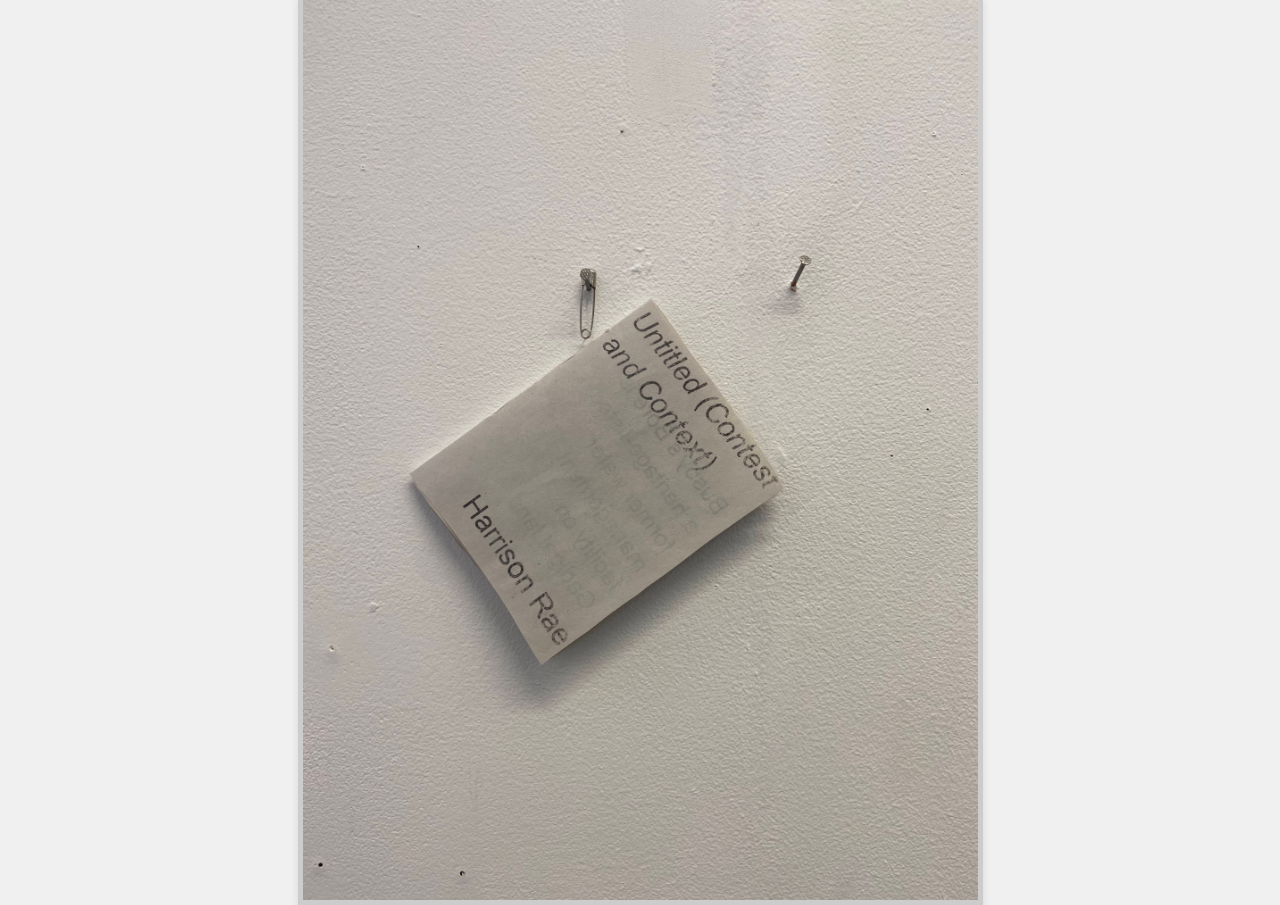
==== index.html @ aeccf010 "commit new file img_3214.jpg and commit renamed" ====
<!DOCTYPE html>
<html lang="en">
<head>
    <meta charset="UTF-8">
    <meta name="viewport" content="width=device-width, initial-scale=1.0">
    <title>Contest and Context</title>
    <style>
        body {
            display: flex;
            justify-content: center;
            align-items: center;
            height: 100vh;
            margin: 0;
            background-color: #f0f0f0;
        }
        img {
            max-width: 100%;
            max-height: 100%;
            border: 5px solid #ccc;
            box-shadow: 0 4px 8px rgba(0, 0, 0, 0.1);
        }
    </style>
</head>
<body>
    <img src="images/IMG_3124.jpg" alt="Displayed Image">
</body>
</html>
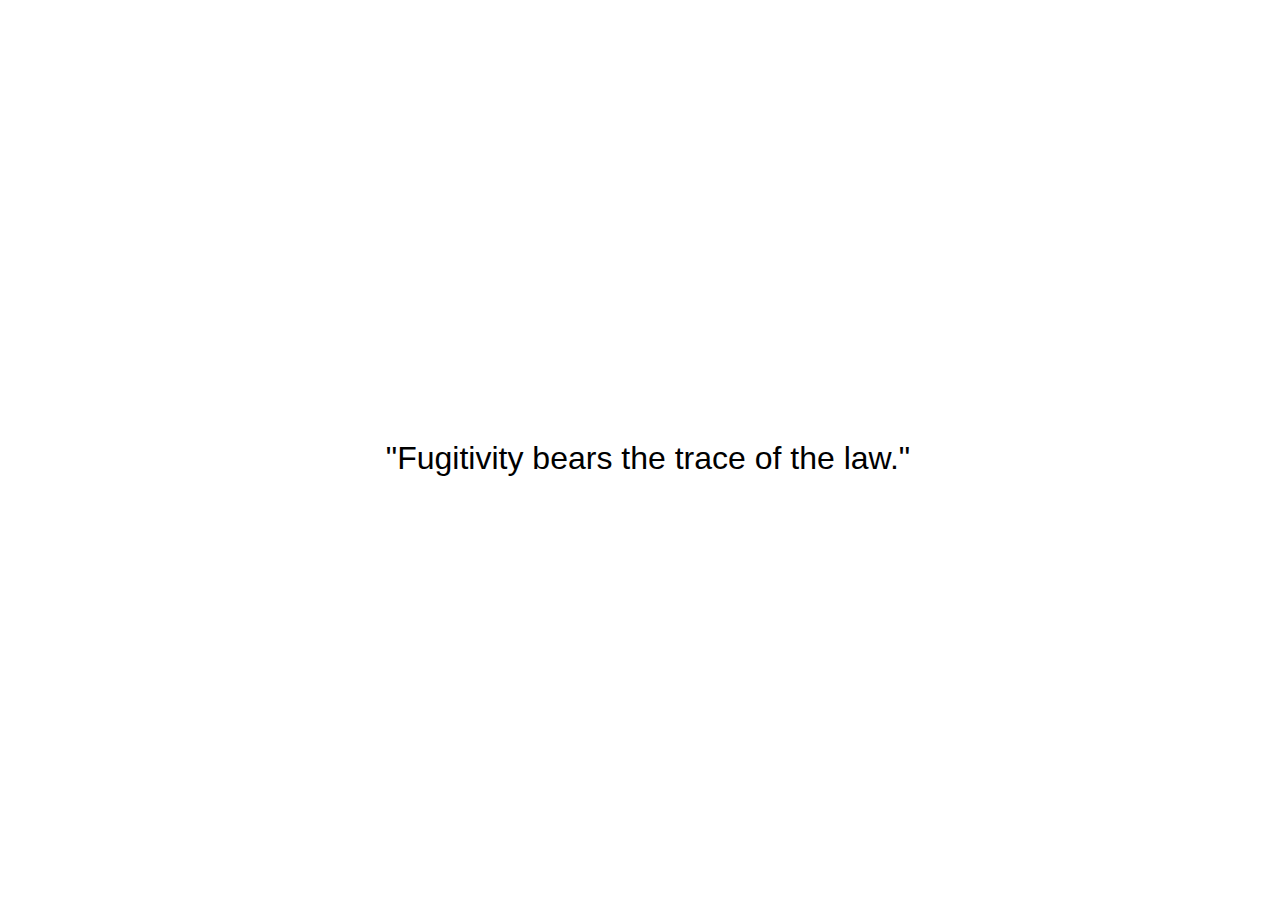
==== commit 7913233c: "modify index.html add new file script.js add new file style.css commit changes" ====
--- a/index.html
+++ b/index.html
@@ -3,25 +3,60 @@
 <head>
     <meta charset="UTF-8">
     <meta name="viewport" content="width=device-width, initial-scale=1.0">
-    <title>Contest and Context</title>
-    <style>
-        body {
-            display: flex;
-            justify-content: center;
-            align-items: center;
-            height: 100vh;
-            margin: 0;
-            background-color: #f0f0f0;
-        }
-        img {
-            max-width: 100%;
-            max-height: 100%;
-            border: 5px solid #ccc;
-            box-shadow: 0 4px 8px rgba(0, 0, 0, 0.1);
-        }
-    </style>
+    <title>Random Text Box Cycler</title>
+    <link rel="stylesheet" href="style.css">
 </head>
 <body>
-    <img src="images/IMG_3124.jpg" alt="Displayed Image">
+
+    <div class="text-boxes">
+        <div class="text-box">"Fugitivity bears the trace of the law."</div>
+
+
+        <div class="text-box">
+            I never considered that the term fugitive isn’t static. A persons fugitivity depends upon the hierarchies and systems of power they exist under. A fugitive may flee from somewhere, to a place with different laws and values, becoming a refugee. It’s something I’ve thought about recently after reading Andrew Brooks review of Saidiya Hartman’. In his review of Hartman’s Wayward Lives, Brooks defines fugitivity as an attempt to resist the constraints imposed by dominant systems of power. The fugitive attempts to live freely under oppressive conditions through methods of evasion.
+
+        </div>
+       
+        <div class="text-box">A talk by Paul Soulellis titled publishing as practice as resistance states something very clearly that I had not yet come close to articulating: “I’m looking more and more towards critical writing, not visual art, for clues about how to deal with crisis, particularly around failure and futurity.“ Outside of Andrew Brooks, the critical writing I’ve read recently seems more appropriate for negotiating with government and institutional surveillance then I may have realised.
+
+        </div>
+        <div class="text-box">
+            Jack Halberstam introduced me to the idea of resisting legibility. What does its resistance mean if legibility is defined as “quality clear enough to be read”?  To explicate the parameters of this discussion I searched for the definition of illegible: “impossible or near impossible to read”.  However in that same talk by Paul Soulellis he had an optimistic understanding of Illegibility. His understanding is that it does not result in the impossibility of a reading or an inability to solicit any meaning. Instead Paul Soulellis spoke of illegibility as being able to generate a variety of valid readings and interpretations. 
+
+        </div>
+
+        <div class="text-box">
+            James C. Scott, in Seeing Like a State, explores how states attempt to make societies legible for the purposes of control.
+            
+            I see resisting legibility through everyday actions as a gesture of refusal, a rejection of institutional desire to define myself for the imposition of regulation. A strategy to avoid being easily categorised and controlled by dominant systems of power. A refusal of prerequisite definitions is a denial of the legitimacy of laws and regulations; does this mean that in engaging with illegibility that I am engaging with a form of fugitivity?
+
+        </div>
+        <div class="text-box">
+            September 21, an alternative milk brand advertises their brand with pasteups, the images are mugshots, with text stating “oat dealer”. There is something so surface-level about adopting a criminal-aesthetic to advertise oat milk. I continue walking, I’m on my high horse in Marrickville, and I hear a friend say my name. Her boyfriend posted the Cao Fei short film on his blog refusal. Together they are hosting a monthly workshop of letter writing to people in correction centres. Writing to people that have left boundaries of law and order, apprehended and now legible as a numeric prisoner ID. In participating I consider the status of my legibility and use an alias. I’m confronted with reality, and the idea that similarly to an alternative milk brand I am also using an aesthetic of fugitivity for my own purpose.
+
+        </div>
+
+        <div class="text-box">
+            Earlier this year at a gallery in Paddington I presented a new sculptural work. The work was a cairn of sandstone for the hundred-and-fifty-or-so convicts that had to work on Busby’s Bore, mirroring a cairn of rocks in Centennial Park erected for Busby. The work continued themes I had worked with previously: the histories of Sydney, particularly the histories left out of the mythology crafted by local government. The cairn in the gallery was made up of found-sandstone I had come across while tracing the map of Busby’s Bore from Paddington to the City.  The cairn of rocks stood as a refusal of the attempts to valorise John Busby, creating a counter-myth to contradict the narrative that is naturalised through naming cafes and suburbs after Busby. With the fragments of archival materials I could find about the workers/convicts/slaves I was interested in using Saidiya Hartman’s process to use the gaps of the fragmented archive to generate critical fabulations. 
+
+        </div>
+
+        <div class="text-box">
+            Recently a friend's blog posted a Cao Fei short film under a board named refusal. With only 153 seconds the films excerpt depicts parallel realities, exploring different relationships of humanity and freedom through a dialogue between a prisoner and an architect. The pair engage in ideas of freedom as well as imprisonment both visible and invisible. Crucially, the crux of this film relies on existentialism as a tool for self redemption. Below the video – hosted on Cao Fei’s web page – features text related to the artist's films: “For Hegel, the pursuit of freedom is human nature.”  The artist's website continues, stating that the video Prison Architect “is the artist’s attempt at reconciliation with the world and human nature.” Naively, I imagine how I would reconcile the world and human nature, thinking the answer was in range. 
+
+        </div>
+        <div class="text-box">
+            I’ve used aliases before. Vulnerable artistic projects, suspicious characters and coffee orders are a few reasons I have used an alias. In these instances I do not see these as being processes for avoiding dominant powers, and evading systems of control. Refusing legibility, becoming illegible to systems of power is a tactic to for marginalised communities to be invisible, protecting themselves from oppressive systems of power. In my position of privilege, I’m not protecting myself. On the bus home while thinking this through I reason to myself that my resistance of legibility is a small refusal to be complicit in the same system as the one that I see manifests state sanctioned violence and racism.
+        </div>
+        <div class="text-box">Text Box 10</div>
+        <div class="text-box">Text Box 11</div>
+        <div class="text-box">Text Box 12</div>
+        <div class="text-box">Text Box 13</div>
+        <div class="text-box">Text Box 14</div>
+        <div class="text-box">Text Box 15</div>
+    </div>
+
+    <script src="script.js"></script>
+
 </body>
 </html>
--- a/style.css
+++ b/style.css
@@ -0,0 +1,32 @@
+html, body {
+    height: 100%;
+    width:fit-content
+    margin: 20px;
+    font-family: Arial, sans-serif;
+    display: relative;
+    align-items: center;
+    justify-content: center;
+}
+
+.text-boxes {
+    position: relative;
+    width: 100%;
+    height: 100%;
+}
+
+.text-box {
+    position: absolute;
+    width: 100vw;
+    height: 100vh;
+    display: flex;
+    align-items: center;
+    justify-content: center;
+    font-size: 2rem;
+    background-color: #fff;
+    border: 2px transparent #000;
+    transition: opacity 0.5s ease;
+}
+
+.hidden {
+    opacity: 0;
+}
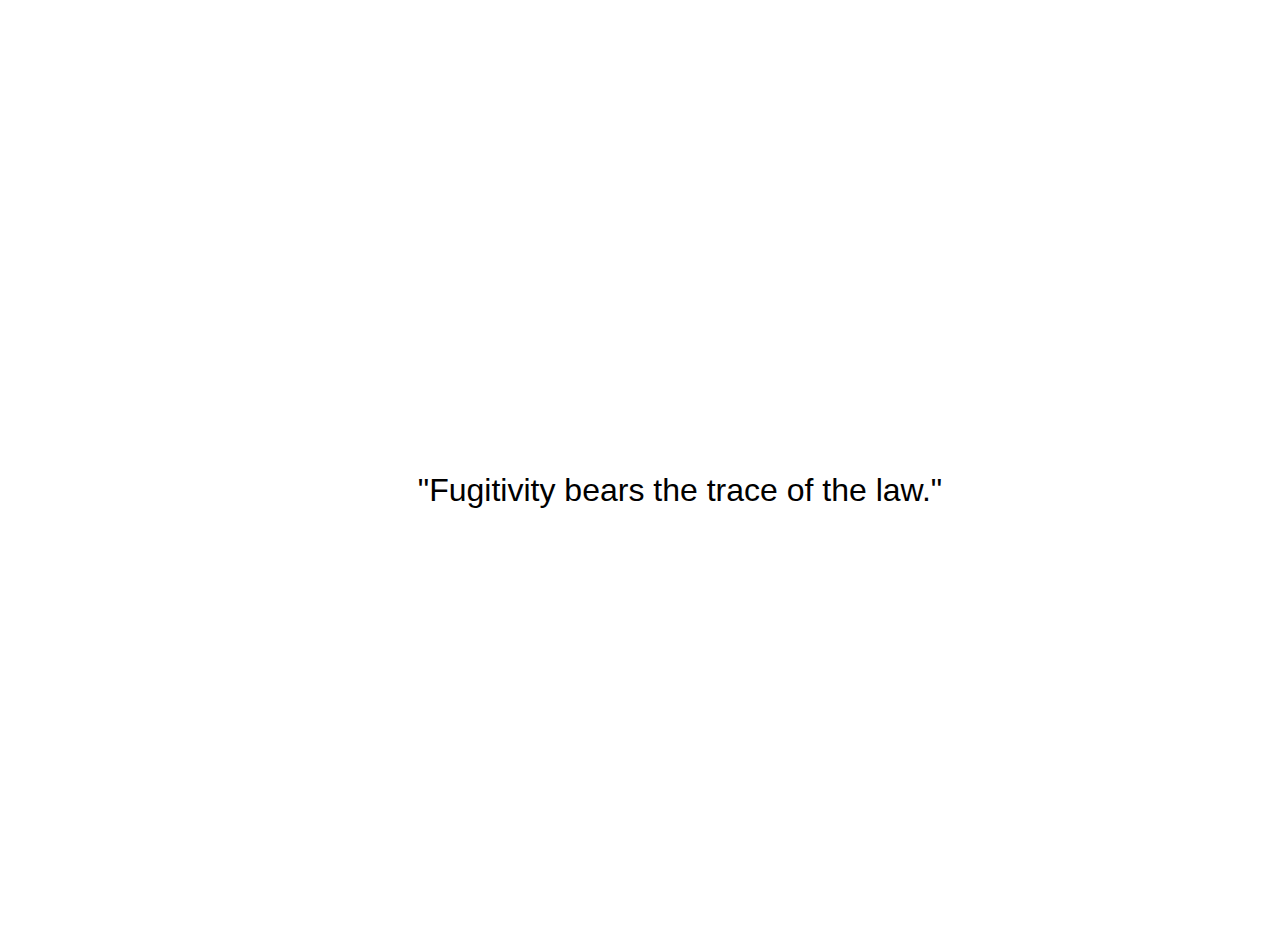
==== commit 50ec629c: "commit following changes commit modified index.html commit modified script.js" ====
--- a/index.html
+++ b/index.html
@@ -4,7 +4,48 @@
     <meta charset="UTF-8">
     <meta name="viewport" content="width=device-width, initial-scale=1.0">
     <title>Random Text Box Cycler</title>
-    <link rel="stylesheet" href="style.css">
+
+    <style>
+        /* Initially hide everything */
+body {
+    display: none;
+}
+
+html, body {
+    height: 100%;
+    width: fit-content;
+    margin: 20px;
+    margin-right: auto;
+    font-family: Arial, sans-serif;
+    display: fixed;
+    align-items: center;
+    justify-content: center;
+}
+
+.text-boxes {
+    position: absolute;
+    width: 100%;
+    height: 100%;
+}
+
+.text-box {
+    position: absolute;
+    width: 100vw;
+    height: 100vh;
+    display: flex;
+    align-items: center;
+    justify-content: center;
+    font-size: 2rem;
+    background-color: #fff;
+    border: 2px transparent #000;
+    transition: opacity 0.5s ease;
+}
+
+.hidden {
+    opacity: 0;
+}
+
+    </style>
 </head>
 <body>
 
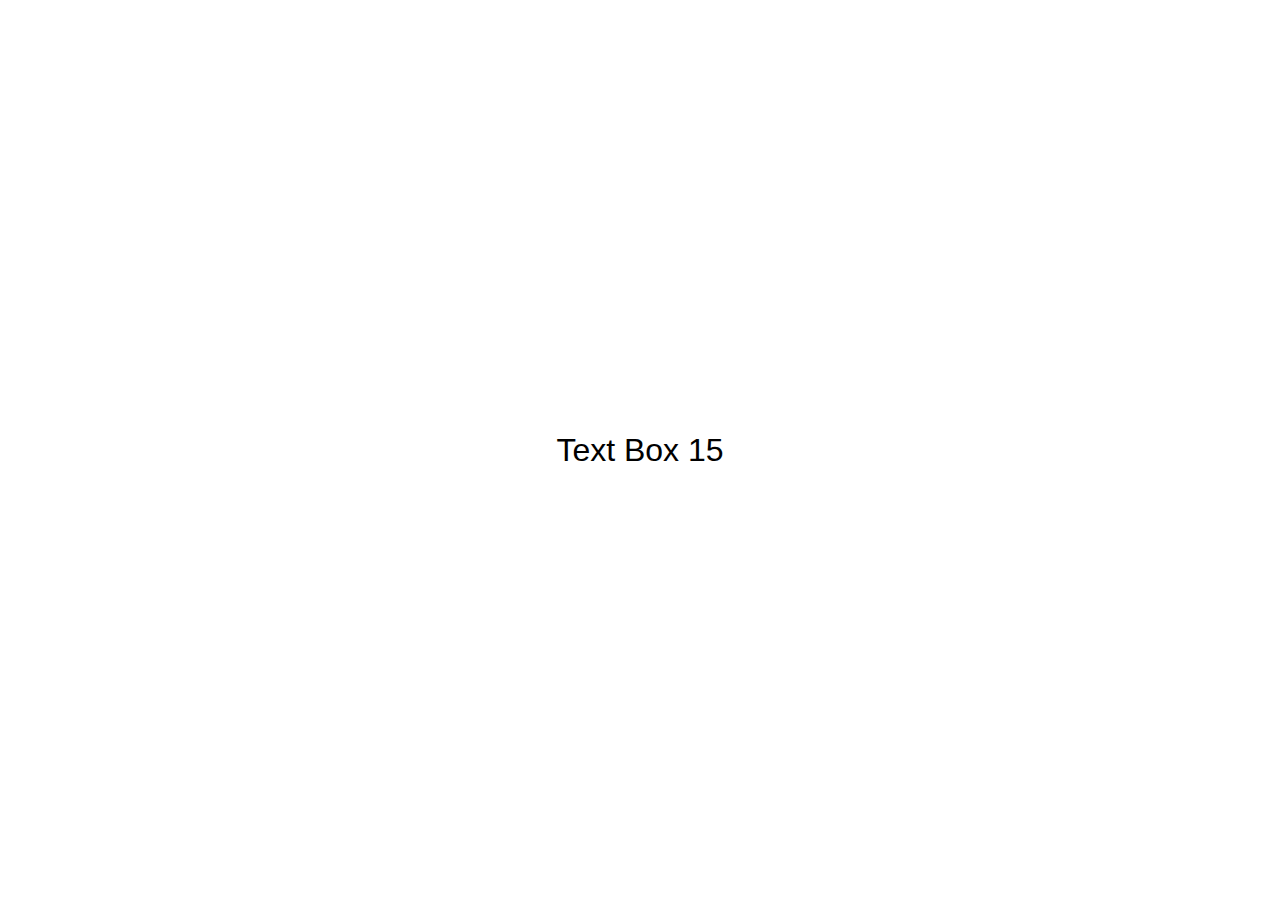
==== commit b7c800db: "commit modify changes to index.html" ====
--- a/index.html
+++ b/index.html
@@ -7,44 +7,47 @@
 
     <style>
         /* Initially hide everything */
-body {
-    display: none;
-}
+        body {
+            display: none;
+        }
 
-html, body {
-    height: 100%;
-    width: fit-content;
-    margin: 20px;
-    margin-right: auto;
-    font-family: Arial, sans-serif;
-    display: fixed;
-    align-items: center;
-    justify-content: center;
-}
+        /* Ensure full-screen fit */
+        html, body {
+            height: 100%;
+            width: 100%;
+            margin: 0;
+            padding: 0;
+            font-family: Arial, sans-serif;
+            display: flex;
+            align-items: center;
+            justify-content: center;
+            overflow: hidden; /* Prevent scrolling */
+        }
 
-.text-boxes {
-    position: absolute;
-    width: 100%;
-    height: 100%;
-}
+        .text-boxes {
+            position: absolute;
+            width: 100%;
+            height: 100%;
+        }
 
-.text-box {
-    position: absolute;
-    width: 100vw;
-    height: 100vh;
-    display: flex;
-    align-items: center;
-    justify-content: center;
-    font-size: 2rem;
-    background-color: #fff;
-    border: 2px transparent #000;
-    transition: opacity 0.5s ease;
-}
+        .text-box {
+            position: absolute;
+            width: 100vw; /* Full width of the viewport */
+            height: 100vh; /* Full height of the viewport */
+            display: flex;
+            align-items: center;
+            justify-content: center;
+            font-size: 2rem;
+            background-color: #fff;
+            border: 2px transparent #000;
+            transition: opacity 0.5s ease;
+            padding: 20px;
+            box-sizing: border-box; /* Ensure padding doesn't cause overflow */
+        }
 
-.hidden {
-    opacity: 0;
-}
-
+        .hidden {
+            opacity: 0;
+        }
     </style>
 </head>
 <body>
@@ -52,43 +55,36 @@
     <div class="text-boxes">
         <div class="text-box">"Fugitivity bears the trace of the law."</div>
 
+        <div class="text-box">
+            I never considered that the term fugitive isn’t static. A persons fugitivity depends upon the hierarchies and systems of power they exist under. A fugitive may flee from somewhere, to a place with different laws and values, becoming a refugee...
+        </div>
+
+        <div class="text-box">A talk by Paul Soulellis titled publishing as practice as resistance states something very clearly that I had not yet come close to articulating...</div>
 
         <div class="text-box">
-            I never considered that the term fugitive isn’t static. A persons fugitivity depends upon the hierarchies and systems of power they exist under. A fugitive may flee from somewhere, to a place with different laws and values, becoming a refugee. It’s something I’ve thought about recently after reading Andrew Brooks review of Saidiya Hartman’. In his review of Hartman’s Wayward Lives, Brooks defines fugitivity as an attempt to resist the constraints imposed by dominant systems of power. The fugitive attempts to live freely under oppressive conditions through methods of evasion.
-
-        </div>
-       
-        <div class="text-box">A talk by Paul Soulellis titled publishing as practice as resistance states something very clearly that I had not yet come close to articulating: “I’m looking more and more towards critical writing, not visual art, for clues about how to deal with crisis, particularly around failure and futurity.“ Outside of Andrew Brooks, the critical writing I’ve read recently seems more appropriate for negotiating with government and institutional surveillance then I may have realised.
-
-        </div>
-        <div class="text-box">
-            Jack Halberstam introduced me to the idea of resisting legibility. What does its resistance mean if legibility is defined as “quality clear enough to be read”?  To explicate the parameters of this discussion I searched for the definition of illegible: “impossible or near impossible to read”.  However in that same talk by Paul Soulellis he had an optimistic understanding of Illegibility. His understanding is that it does not result in the impossibility of a reading or an inability to solicit any meaning. Instead Paul Soulellis spoke of illegibility as being able to generate a variety of valid readings and interpretations. 
-
+            Jack Halberstam introduced me to the idea of resisting legibility. What does its resistance mean if legibility is defined as “quality clear enough to be read”...
         </div>
 
         <div class="text-box">
-            James C. Scott, in Seeing Like a State, explores how states attempt to make societies legible for the purposes of control.
-            
-            I see resisting legibility through everyday actions as a gesture of refusal, a rejection of institutional desire to define myself for the imposition of regulation. A strategy to avoid being easily categorised and controlled by dominant systems of power. A refusal of prerequisite definitions is a denial of the legitimacy of laws and regulations; does this mean that in engaging with illegibility that I am engaging with a form of fugitivity?
-
-        </div>
-        <div class="text-box">
-            September 21, an alternative milk brand advertises their brand with pasteups, the images are mugshots, with text stating “oat dealer”. There is something so surface-level about adopting a criminal-aesthetic to advertise oat milk. I continue walking, I’m on my high horse in Marrickville, and I hear a friend say my name. Her boyfriend posted the Cao Fei short film on his blog refusal. Together they are hosting a monthly workshop of letter writing to people in correction centres. Writing to people that have left boundaries of law and order, apprehended and now legible as a numeric prisoner ID. In participating I consider the status of my legibility and use an alias. I’m confronted with reality, and the idea that similarly to an alternative milk brand I am also using an aesthetic of fugitivity for my own purpose.
-
+            James C. Scott, in Seeing Like a State, explores how states attempt to make societies legible for the purposes of control...
         </div>
 
         <div class="text-box">
-            Earlier this year at a gallery in Paddington I presented a new sculptural work. The work was a cairn of sandstone for the hundred-and-fifty-or-so convicts that had to work on Busby’s Bore, mirroring a cairn of rocks in Centennial Park erected for Busby. The work continued themes I had worked with previously: the histories of Sydney, particularly the histories left out of the mythology crafted by local government. The cairn in the gallery was made up of found-sandstone I had come across while tracing the map of Busby’s Bore from Paddington to the City.  The cairn of rocks stood as a refusal of the attempts to valorise John Busby, creating a counter-myth to contradict the narrative that is naturalised through naming cafes and suburbs after Busby. With the fragments of archival materials I could find about the workers/convicts/slaves I was interested in using Saidiya Hartman’s process to use the gaps of the fragmented archive to generate critical fabulations. 
-
+            September 21, an alternative milk brand advertises their brand with pasteups, the images are mugshots, with text stating “oat dealer”...
         </div>
 
         <div class="text-box">
-            Recently a friend's blog posted a Cao Fei short film under a board named refusal. With only 153 seconds the films excerpt depicts parallel realities, exploring different relationships of humanity and freedom through a dialogue between a prisoner and an architect. The pair engage in ideas of freedom as well as imprisonment both visible and invisible. Crucially, the crux of this film relies on existentialism as a tool for self redemption. Below the video – hosted on Cao Fei’s web page – features text related to the artist's films: “For Hegel, the pursuit of freedom is human nature.”  The artist's website continues, stating that the video Prison Architect “is the artist’s attempt at reconciliation with the world and human nature.” Naively, I imagine how I would reconcile the world and human nature, thinking the answer was in range. 
+            Earlier this year at a gallery in Paddington I presented a new sculptural work...
+        </div>
 
+        <div class="text-box">
+            Recently a friend's blog posted a Cao Fei short film under a board named refusal...
         </div>
+
         <div class="text-box">
-            I’ve used aliases before. Vulnerable artistic projects, suspicious characters and coffee orders are a few reasons I have used an alias. In these instances I do not see these as being processes for avoiding dominant powers, and evading systems of control. Refusing legibility, becoming illegible to systems of power is a tactic to for marginalised communities to be invisible, protecting themselves from oppressive systems of power. In my position of privilege, I’m not protecting myself. On the bus home while thinking this through I reason to myself that my resistance of legibility is a small refusal to be complicit in the same system as the one that I see manifests state sanctioned violence and racism.
+            I’ve used aliases before. Vulnerable artistic projects, suspicious characters and coffee orders are a few reasons I have used an alias...
         </div>
+
         <div class="text-box">Text Box 10</div>
         <div class="text-box">Text Box 11</div>
         <div class="text-box">Text Box 12</div>
@@ -97,7 +93,12 @@
         <div class="text-box">Text Box 15</div>
     </div>
 
-    <script src="script.js"></script>
+    <script>
+        // When the page is fully loaded, display the content
+        window.onload = function() {
+            document.body.style.display = 'block';
+        };
+    </script>
 
 </body>
 </html>
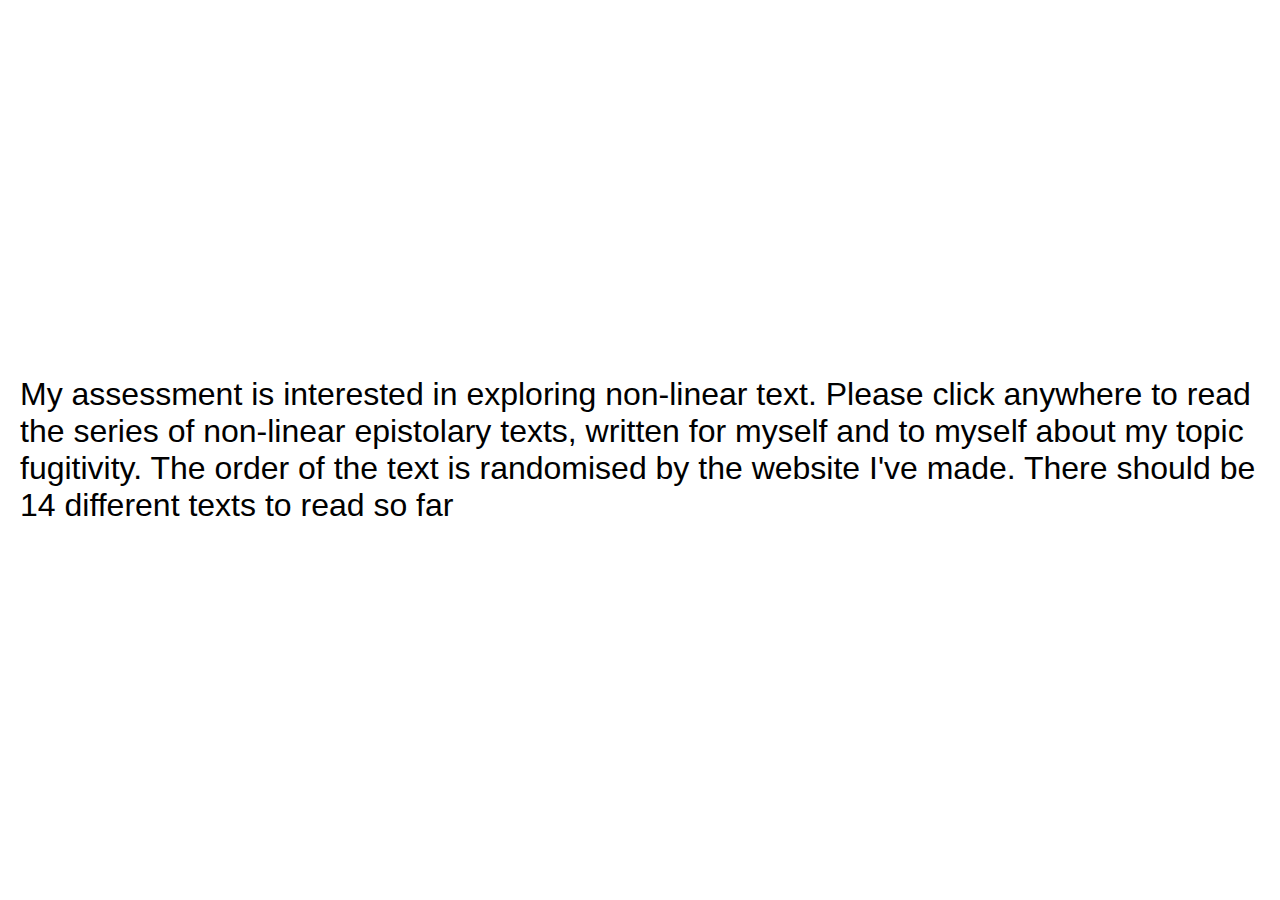
==== commit bda29925: "commit delete images/IMG_3124 modify index commit commit delete yaml" ====
--- a/index.html
+++ b/index.html
@@ -6,10 +6,7 @@
     <title>Random Text Box Cycler</title>
 
     <style>
-        /* Initially hide everything */
-        body {
-            display: none;
-        }
+       
 
         /* Ensure full-screen fit */
         html, body {
@@ -53,16 +50,34 @@
 <body>
 
     <div class="text-boxes">
-        <div class="text-box">"Fugitivity bears the trace of the law."</div>
+        <div class="text-box">My assessment is interested in exploring non-linear text. Please click anywhere to read the series of non-linear epistolary texts, written for myself and to myself about my topic fugitivity.
+            The order of the text is randomised by the website I've made. There should be 14 different texts to read so far
+        </div>
 
         <div class="text-box">
-            I never considered that the term fugitive isn’t static. A persons fugitivity depends upon the hierarchies and systems of power they exist under. A fugitive may flee from somewhere, to a place with different laws and values, becoming a refugee...
+            I never considered that the term fugitive isn’t static. 
+            Fugitivity depends upon the hierarchies and systems of power that one exists under. 
+            A fugitive may flee from somewhere, to become a refugee in a place with different laws and values.
         </div>
 
-        <div class="text-box">A talk by Paul Soulellis titled publishing as practice as resistance states something very clearly that I had not yet come close to articulating...</div>
+        <div class="text-box">
+            A talk by Paul Soulellis titled "publishing as practice as resistance" articulates a thought that I had been approaching but not yet arrived at.
+            He said: "I'm looking more and more towards critical writing, not visual art, for clues about how to deal with crisis, particularly around failure and futurity."
+            I found truth in this; the critical writing I've read recently seems more appropriate for negotiating with systems of power.
+            However the articulation of how to negotiate I understand may not be fitting for my identity and circumstance.
+        </div>
 
         <div class="text-box">
-            Jack Halberstam introduced me to the idea of resisting legibility. What does its resistance mean if legibility is defined as “quality clear enough to be read”...
+            Jack Halberstam introduced me to the idea of 'resisting legibility'. 
+            With my finger tracing the screen left to right I read the definition of legibility as "quality clear enough to be read". 
+            What does it mean to resist this?
+            I wondered about the definition of illegible, whether it would help to explicate the parameters of this discussion.
+            The search-engine stated its definition as "impossible or near impossible to read". 
+            Paul Soulellis, an academic writing on the resistance in publishing has a more optimistic understanding of illegibility and resisting legibility.
+            Soulellis' understanding is that illegibility does not result in the impossibility of a reading or an inability to solicit any meaning.
+            Instead Soulellis spoke of illegibility as being able to generate a variety of valid readings and interpretations.
+            'Resisting legibility' is therefore resisting a singular reading of identity. 
+            A refusal to be blunted by sharp lines of definition.
         </div>
 
         <div class="text-box">
@@ -70,35 +85,74 @@
         </div>
 
         <div class="text-box">
-            September 21, an alternative milk brand advertises their brand with pasteups, the images are mugshots, with text stating “oat dealer”...
+            September 21, an alternative milk company advertises their brand with pasteups. The images are mugshots; the text states “oat dealer”...
+            There is something surface-level about adopting a fugitive-aesthetic to advertise oat milk.
+            Wandering, wondering, approaching Marrickville road I hear a friend say my name.
+            Her boyfriend posted a Cao Fei short film on his blog 'refusal'.
+            Together they are hosting a monthly workshop of letter writing to people in correction centres.
+            I'm confronted with the reality of how I've adopted a fugitive-aesthetic;
+            I'm writing about fugitivity with a limited engagement. I've written about resisting power structures.
+            I've listened to stories about Australian Bushrangers in Tasmania who became fugitives from circumstance.
+            My instagram feed updates me on the current frontline of colonisation, where families in Palestine and Southern Lebanon are forced to leave their homes, or face risk of becoming fugitives if they refuse.
+            I haven't given much thought to people in circumstances more similar to my time and place.
+            People who had similarities, who have been apprehended and are now legible as a numeric prisoner ID.
+            In participating in this workship, I consider my own legibility; how does the state read me?
+            Not worth their time, I use an alias anyway. I'm no longer sure how to differentiate how an oat milk brand and I use fugitivity.
         </div>
 
         <div class="text-box">
-            Earlier this year at a gallery in Paddington I presented a new sculptural work...
+            
+            Earlier this year at a gallery in Paddington I presented a new sculptural work. The work was a cairn of sandstone, to mirror a cairn in Centennial Park erected for John Busby.
+            My work continued a dialog between local Government, Centennial Parklands group and myself.
+            This dialog started when I began tiling at Centennial Park at the entrance of Busby's bore to contest the version of history presented in Sydney with cairns, suburbs and ponds named after John Busby.
+            In acknowledging Busby I found we are complicit in erasing histories of Sydney, namely the role of convicts in the creation of heritage-listed work.
+            The cairn in the gallery was made up of found-sandstone (the material quarried by convicts for 10 years to create this tunnel) that I had found while tracing the map of Busby's bore from Centennial Park to Hyde Park. 
+            The cairn of rocks stood in the gallery as a refusal of the attempts to valorise John Busby, I sought to create a counter-myth to contradict the narrative that is naturalised through the naming of places after Busby.
+            With the fragments of archival materials I could find about the convicts, I was interested in using Saidiya Hartman's process of 'critical fabulations' for generative storytelling to manifest about 18th Century Sydney.
         </div>
 
         <div class="text-box">
-            Recently a friend's blog posted a Cao Fei short film under a board named refusal...
+           Recently under a blog titled 'refusal', my friend posted a Cao Fei short film. 
+           With only 153 seconds the films excerpt depicts parallel realites, exploring relationships of humanity and freedom through a dialogue between a prisoner and architect.
+           In the film excerpt, we see the pair engaging in ideas of visible and invisible iimprisonment.
+           In a block of text beneath the video I highlighted two things. 
+           First: "For Hegel, the pursuit of freedom is human nature." The second is an attempt to understand the videos content, suggesting that the vieo is the artists attempts at reconciliation with the world and human nature.
+           Naively, I imagine how I would reconcile the world and human nature, thinking the answer was in range.
+           To unpack the two things I highlighted, I gather that if human nature is the pursuit of freedom, then the world is the force that prevents this.
+           A third thing I highlighted: "Existentialism is used as a tool for self-redemption." 
         </div>
 
         <div class="text-box">
-            I’ve used aliases before. Vulnerable artistic projects, suspicious characters and coffee orders are a few reasons I have used an alias...
+            I've used aliases before. For vulnerable artistic projects, to mislead suspicious characters and have fun with coffee orders.
+            Not instances for avoiding dominant powers and evading systems of control.
+            On the bus home I reason to myself that my resistance of legibility is a small refusal to be complicit in the same system as one that I see manifests state sanctioned violence and racism. 
+        
         </div>
 
-        <div class="text-box">Text Box 10</div>
-        <div class="text-box">Text Box 11</div>
+        <div class="text-box">
+            Fugitivity is something I've considered a lot after reading Andrew Brooks review of 'Wayward Lives'.
+            In reviewing Hartman, Brooks defines fugitivity for the reader as an attempt to resist the constraints imposed by dominant systems of power.
+            The fugitive attempts to live freely under oppressive conditions through methods of evasion.
+        </div>
+        <div class="text-box">
+            Last year I wrote about primitive hypertext as a methodology for 'creative resistance'.
+            In writing and conceiving of how to link hypertext to a process or methodology I leaned upon Michel De Certeau and his 1980 book 'The practice of everyday living'
+        In this book de Certeau writes broadly about how our bodies navigate networks an spaces.
+        More specifically, de Certeau discusses how economic and social forces implemented by systems of power affect our ability to navigate the world.
+        De Certeau calls the combination of these forces the 'grid of discipline.'
+        These economic and social forces enable institutions to maintain the status quo and perpetuate the functionalist reality we exist within.
+        Self expression is stifled in the necessity to make ends meet and interests are given less value than they deserve in a capitalist structure.
+        I wrote about using primitive hypertext as a means to be unbound and infinitie. To be illegible. To make meaning in whichever way makes sense for me, and to be guided by that.
+    
+        </div>
         <div class="text-box">Text Box 12</div>
         <div class="text-box">Text Box 13</div>
         <div class="text-box">Text Box 14</div>
-        <div class="text-box">Text Box 15</div>
+        <div class="text-box">To be unbound is to be infinite. To be infinite is to be illegible.
+            To be illegible is to be engaging in fugitivity. 
+        </div>
     </div>
-
-    <script>
-        // When the page is fully loaded, display the content
-        window.onload = function() {
-            document.body.style.display = 'block';
-        };
-    </script>
+    <script src="script.js"></script>
 
 </body>
 </html>
